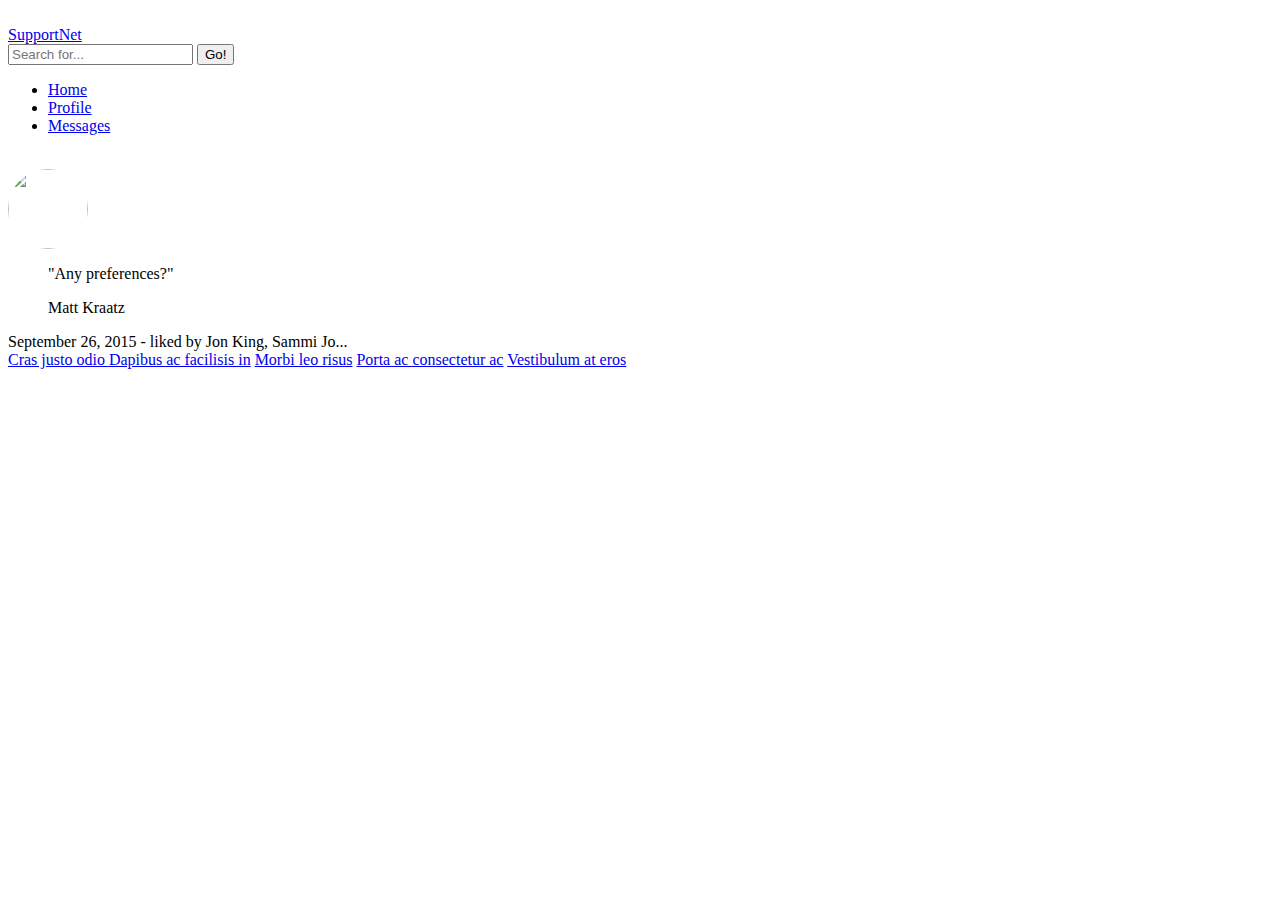
==== gh_app/templates/gh_app/dashboard.html @ 5533654f "Added dashboard and login page" ====
<head>
    <link href="../../static/vendor/bootstrap/css/bootstrap.css" rel="stylesheet">
    <link href="../../static/css/dash.css" rel="stylesheet">

</head>
<body>
    <div class="container">
  <br>
  <nav class="navbar navbar-default">
    <div class="container-fluid">
      <a class="navbar-brand" href="#">SupportNet</a>
      <form class="navbar-form navbar-right" role="search">
        <div class="input-group">
          <input type="text" class="form-control" placeholder="Search for...">
          <span class="input-group-btn">
            <button class="btn btn-default" type="button">Go!</button>
          </span>
        </div>
      </form>
    </div>
  </nav>
  <div class="row">
    <div class="col-sm-12">
      <ul class="nav nav-tabs">
        <li role="presentation" class="active">
          <a href="#">Home</a>
        </li>
        <li role="presentation">
          <a href="#">Profile</a>
        </li>
        <li role="presentation">
          <a href="#">Messages</a>
        </li>
      </ul>
    </div>
  </div>
  <br>
  <div class="row">
    <div class="col-sm-8">
      <div class="panel panel-default">
        <div class="panel-body">
          <div class="media">
            <div class="media-left">
                <img class="media-object profile-crop" src="https://i.groupme.com/1170x2080.png.4ee1c675d6a04443885ae5eba0c3c191">
            </div>
            <div class="media-body">
            <blockquote>
                <p class="linked-message" page="2" msg-id="144958885547910360">"Any preferences?"</p>
                <footer>
                  Matt Kraatz
                </footer>
              </blockquote>
            </div>
            <div class="panel-footer">
              September 26, 2015 - liked by Jon King, Sammi Jo...
            </div>
          </div>
        </div>
      </div>
    </div>
    <div class="col-sm-4">
      <div class="list-group">
        <a href="#" class="list-group-item active">
          Cras justo odio
        </a>
        <a href="#" class="list-group-item">Dapibus ac facilisis in</a>
        <a href="#" class="list-group-item">Morbi leo risus</a>
        <a href="#" class="list-group-item">Porta ac consectetur ac</a>
        <a href="#" class="list-group-item">Vestibulum at eros</a>
      </div>
    </div>
  </div>
</div>
</body>
---- gh_app/static/css/dash.css ----
img {
  width: 80px;
}

div .profile-crop {
  object-fit: cover;
  object-position: center;
  height: 80px;
  width: 80px;
  border-radius: 50%;
}
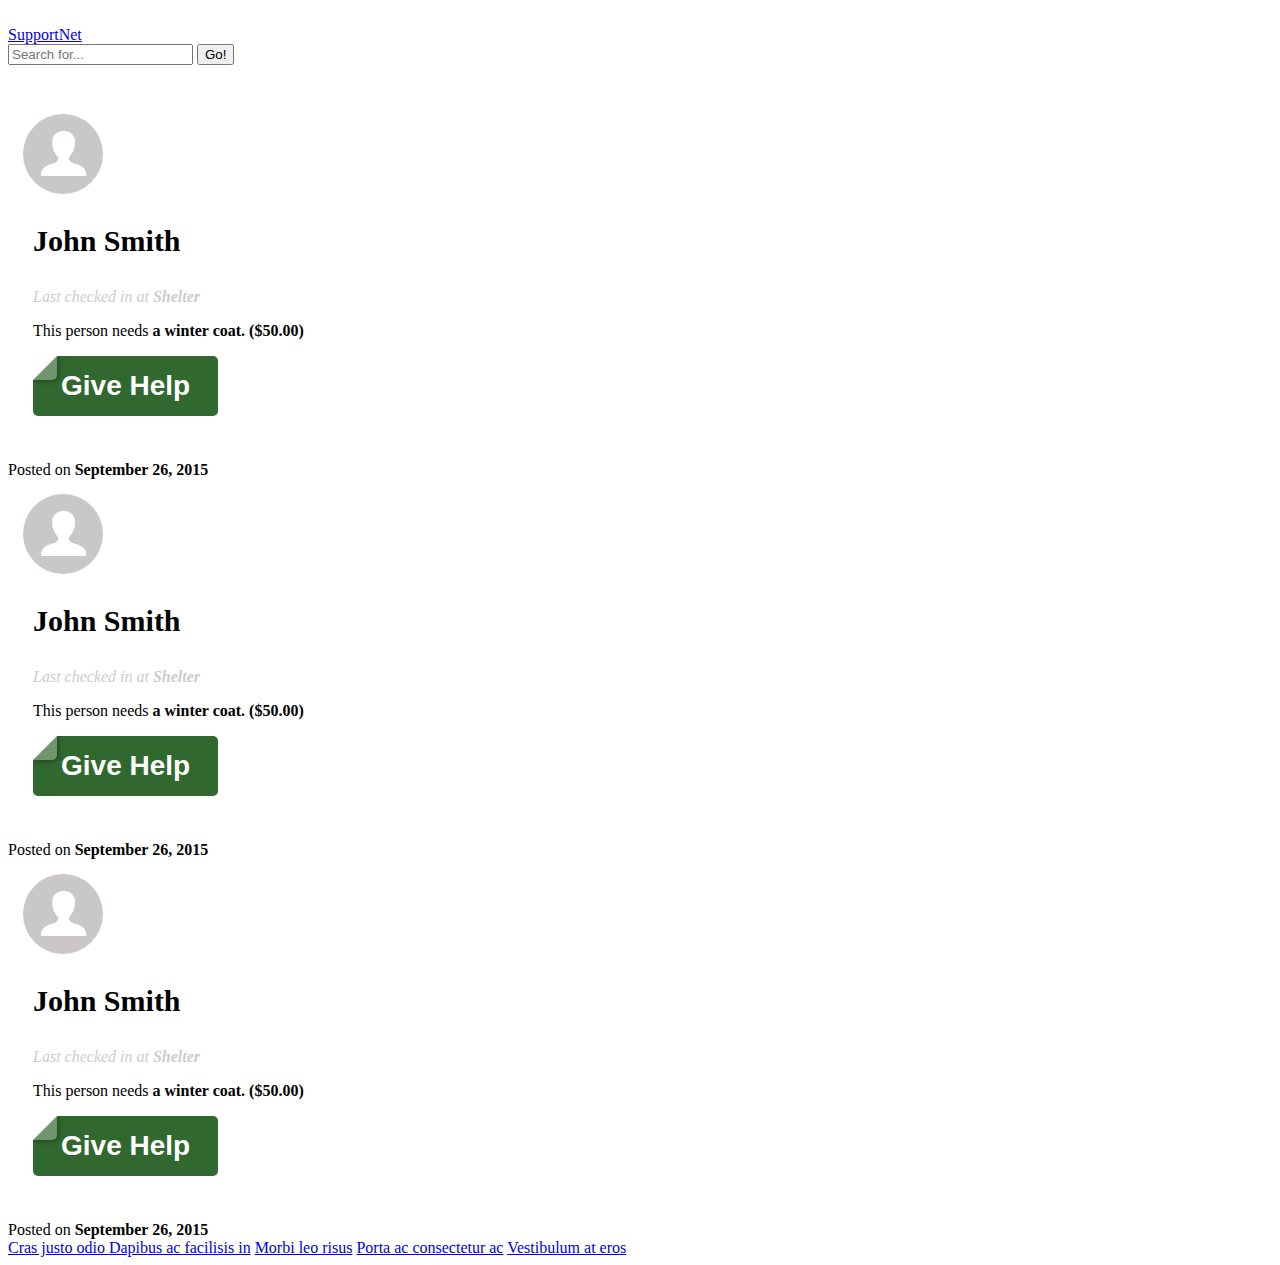
==== commit a51b6493: "Styled dashboard posts" ====
--- a/gh_app/templates/gh_app/dashboard.html
+++ b/gh_app/templates/gh_app/dashboard.html
@@ -19,44 +19,75 @@
       </form>
     </div>
   </nav>
-  <div class="row">
-    <div class="col-sm-12">
-      <ul class="nav nav-tabs">
-        <li role="presentation" class="active">
-          <a href="#">Home</a>
-        </li>
-        <li role="presentation">
-          <a href="#">Profile</a>
-        </li>
-        <li role="presentation">
-          <a href="#">Messages</a>
-        </li>
-      </ul>
-    </div>
-  </div>
   <br>
   <div class="row">
     <div class="col-sm-8">
-      <div class="panel panel-default">
-        <div class="panel-body">
-          <div class="media">
-            <div class="media-left">
-                <img class="media-object profile-crop" src="https://i.groupme.com/1170x2080.png.4ee1c675d6a04443885ae5eba0c3c191">
-            </div>
-            <div class="media-body">
-            <blockquote>
-                <p class="linked-message" page="2" msg-id="144958885547910360">"Any preferences?"</p>
-                <footer>
-                  Matt Kraatz
-                </footer>
-              </blockquote>
-            </div>
-            <div class="panel-footer">
-              September 26, 2015 - liked by Jon King, Sammi Jo...
+        <div class="person-post row panel panel-default">
+          <div class="panel-body">
+            <div class="media">
+              <div class="panel-info">
+                  <div class="media-left">
+                      <img class="media-object profile-crop" src="../../static/img/avatar.gif">
+                  </div>
+                  <div class="media-body">
+                      <div class="person_info">
+                          <p class="person_name">John Smith</p>
+                          <p class="recent_loc">Last checked in at <b>Shelter</b></p>
+                          <p class="person_need">This person needs <b>a winter coat.</b> <b>($50.00)</b></p>
+                          <button class="btn-help">Give Help</button>
+                      </div>
+                  </div>
+              </div>
+              <div class="panel-footer">
+                <span class="need_date">Posted on <b>September 26, 2015</b></span>
+              </div>
             </div>
           </div>
         </div>
-      </div>
+        <div class="person-post row panel panel-default">
+          <div class="panel-body">
+            <div class="media">
+              <div class="panel-info">
+                  <div class="media-left">
+                      <img class="media-object profile-crop" src="../../static/img/avatar.gif">
+                  </div>
+                  <div class="media-body">
+                      <div class="person_info">
+                          <p class="person_name">John Smith</p>
+                          <p class="recent_loc">Last checked in at <b>Shelter</b></p>
+                          <p class="person_need">This person needs <b>a winter coat.</b> <b>($50.00)</b></p>
+                          <button class="btn-help">Give Help</button>
+                      </div>
+                  </div>
+              </div>
+              <div class="panel-footer">
+                <span class="need_date">Posted on <b>September 26, 2015</b></span>
+              </div>
+            </div>
+          </div>
+        </div>
+        <div class="person-post row panel panel-default">
+          <div class="panel-body">
+            <div class="media">
+              <div class="panel-info">
+                  <div class="media-left">
+                      <img class="media-object profile-crop" src="../../static/img/avatar.gif">
+                  </div>
+                  <div class="media-body">
+                      <div class="person_info">
+                          <p class="person_name">John Smith</p>
+                          <p class="recent_loc">Last checked in at <b>Shelter</b></p>
+                          <p class="person_need">This person needs <b>a winter coat.</b> <b>($50.00)</b></p>
+                          <button class="btn-help">Give Help</button>
+                      </div>
+                  </div>
+              </div>
+              <div class="panel-footer">
+                <span class="need_date">Posted on <b>September 26, 2015</b></span>
+              </div>
+            </div>
+          </div>
+        </div>
     </div>
     <div class="col-sm-4">
       <div class="list-group">
--- a/gh_app/static/css/dash.css
+++ b/gh_app/static/css/dash.css
@@ -9,3 +9,68 @@
   width: 80px;
   border-radius: 50%;
 }
+
+.person_info {
+    padding: 0 10px 10px 10px;
+}
+
+.panel-footer {
+    margin-top: 20px;
+}
+
+.person_name {
+    font-weight: bold;
+    font-size: 30px;
+}
+
+.recent_loc {
+    color: #CCCCCC;
+    font-style: italic;
+}
+
+.need_price {
+    font-weight: bold;
+    margin: 10px;
+}
+
+.panel-body {
+    padding: 0;
+}
+
+.panel-info {
+    padding: 15px;
+}
+
+/* Action button */
+button.btn-help {
+  font-size: 28px;
+  font-weight: bold;
+  color: white;
+  background: #31682F;
+  border: none;
+  position: relative;
+  padding: 0.5em 1em;
+  border-radius: 0 5px 5px 5px;
+  overflow: hidden;
+  transition: border-radius 0s;
+}
+button.btn-help:before {
+  content: "";
+  position: absolute;
+  top: 0;
+  left: 0;
+  border-style: solid;
+  box-shadow: 1px 1px 5px rgba(0,0,0,0.4);
+  width: 0;
+  border-width: 12px;
+  border-color: #FFF rgba(255,255,255,0.3) rgba(255,255,255,0.3) #FFF;
+  border-radius: 0 0 5px 0;
+  transition: border-width .2s;
+}
+button.btn-help:hover {
+  border-radius: 5px;
+  transition-delay: .1s;
+}
+button.btn-help:hover:before {
+  border-width: 0px;
+}
